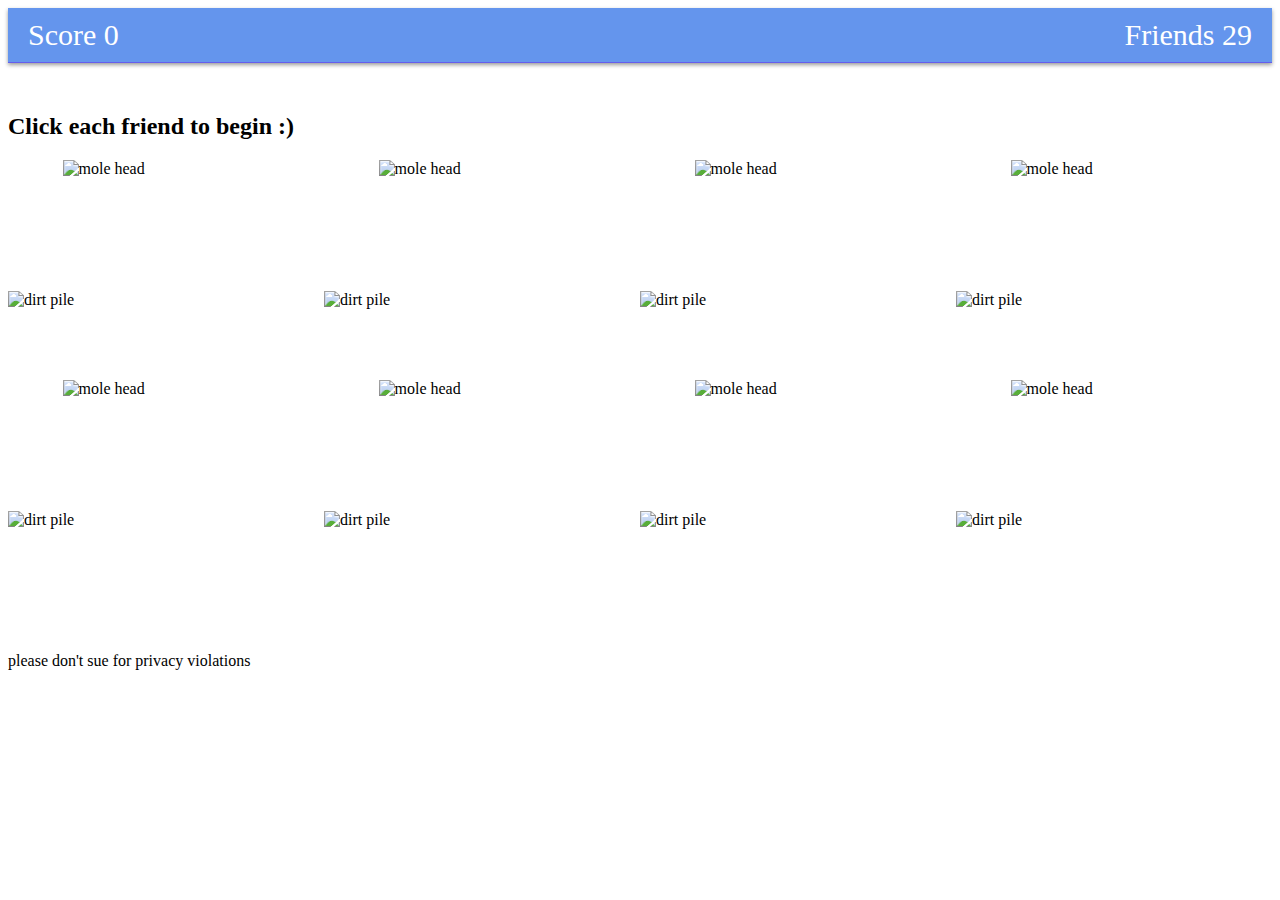
==== mole.html @ 45c6223c "updated all code" ====
<!DOCTYPE html>
<html>
  <head>
    <link rel="stylesheet" type="text/css" href="mole.css">
    <script type="text/javascript" src="mole.js"></script>
  </head>
  <body>
    <div class="sb">
      <div class="sb__score-holder">Score <span class="sb__score">0</span></div>
      <div class="sb__game-over sb__game-over--hidden">Game Over</div>
      <div class="sb__mole-counter">Friends <span class="sb__moles">30</span></div>
    </div>
    <h2> Click each friend to begin :)</h2>

    <div class="pf">
      <div class="wgs">
        <img class="wgs__mole-head"
        src="/Users/calebsimmons/software-development/practice-for-prepwork-css-whack-a-mole/Caleb.png" 
        alt="mole head">

        <img class="wgs__dirt-pile"
        src="/Users/calebsimmons/software-development/practice-for-prepwork-css-whack-a-mole/mole-hill.png"
        alt="dirt pile">
      </div>

      <div class="wgs">
        <img class="wgs__mole-head"
        src="/Users/calebsimmons/software-development/practice-for-prepwork-css-whack-a-mole/Adamlucy.png" 
        alt="mole head">

        <img class="wgs__dirt-pile"
        src="/Users/calebsimmons/software-development/practice-for-prepwork-css-whack-a-mole/mole-hill.png"
        alt="dirt pile">
      </div>

      <div class="wgs">
        <img class="wgs__mole-head"
        src="/Users/calebsimmons/software-development/practice-for-prepwork-css-whack-a-mole/Azula.png" 
        alt="mole head">

        <img class="wgs__dirt-pile"
        src="/Users/calebsimmons/software-development/practice-for-prepwork-css-whack-a-mole/mole-hill.png"
        alt="dirt pile">
      </div>

      <div class="wgs">
        <img class="wgs__mole-head"
        src="/Users/calebsimmons/software-development/practice-for-prepwork-css-whack-a-mole/Brandonsteven.png" 
        alt="mole head">

        <img class="wgs__dirt-pile"
        src="/Users/calebsimmons/software-development/practice-for-prepwork-css-whack-a-mole/mole-hill.png"
        alt="dirt pile">
      </div>

      <div class="wgs">
        <img class="wgs__mole-head"
        src="/Users/calebsimmons/software-development/practice-for-prepwork-css-whack-a-mole/Greta.png" 
        alt="mole head">

        <img class="wgs__dirt-pile"
        src="/Users/calebsimmons/software-development/practice-for-prepwork-css-whack-a-mole/mole-hill.png"
        alt="dirt pile">
      </div>

      <div class="wgs">
        <img class="wgs__mole-head"
        src="/Users/calebsimmons/software-development/practice-for-prepwork-css-whack-a-mole/car.png" 
        alt="mole head">

        <img class="wgs__dirt-pile"
        src="/Users/calebsimmons/software-development/practice-for-prepwork-css-whack-a-mole/mole-hill.png"
        alt="dirt pile">
      </div>

      <div class="wgs">
        <img class="wgs__mole-head"
        src="/Users/calebsimmons/software-development/practice-for-prepwork-css-whack-a-mole/Pat.png" 
        alt="mole head">

        <img class="wgs__dirt-pile"
        src="/Users/calebsimmons/software-development/practice-for-prepwork-css-whack-a-mole/mole-hill.png"
        alt="dirt pile">
      </div>

      <div class="wgs">
        <img class="wgs__mole-head"
        src="/Users/calebsimmons/software-development/practice-for-prepwork-css-whack-a-mole/Alida.png" 
        alt="mole head">

        <img class="wgs__dirt-pile"
        src="/Users/calebsimmons/software-development/practice-for-prepwork-css-whack-a-mole/mole-hill.png"
        alt="dirt pile">
      </div>

    </div>

    <br><br><p> please don't sue for privacy violations </p>
  </body>
</html>
---- mole.css ----
.wgs {
  height: 220px;
  position:relative;
  width:320px;
  display: inline-block;
  overflow: hidden;
}

.wgs__mole-head {
  left: 54.5px;
  position:absolute;
  width:188px;
  transition: margin-top;
  transition-duration: 0.25s;

}

.wgs__dirt-pile {
  top: 131px;
  height:110px;
  position:absolute;
  width:320px;
}

.wgs__mole-head--hidden {
  margin-top: 241px;
  left: 54.5px;
  position:absolute;
  width:188px;
  transition: margin-top;
  transition-duration: 0.25s;

}

.pf {
  display:grid;
  grid-template-columns: 25% 25% 25% 25%;
  grid-template-rows: 50% 50%;
}

.sb {
  background-color: cornflowerblue;
  border-bottom: 1px solid #645DED;
  box-shadow: 0 2px 4px rgba(0, 0, 0, 0.4);
  color: white;
  display: flex;
  font-size: 30px;
  margin-bottom: 50px;
  padding: 10px 20px;
} 

.sb__mole-counter {
  flex: 1 0 0;
  text-align: right;
}

.sb__score-holder {
  flex: 1 0 0;
}

.sb__game-over--hidden {
  display: none;
}
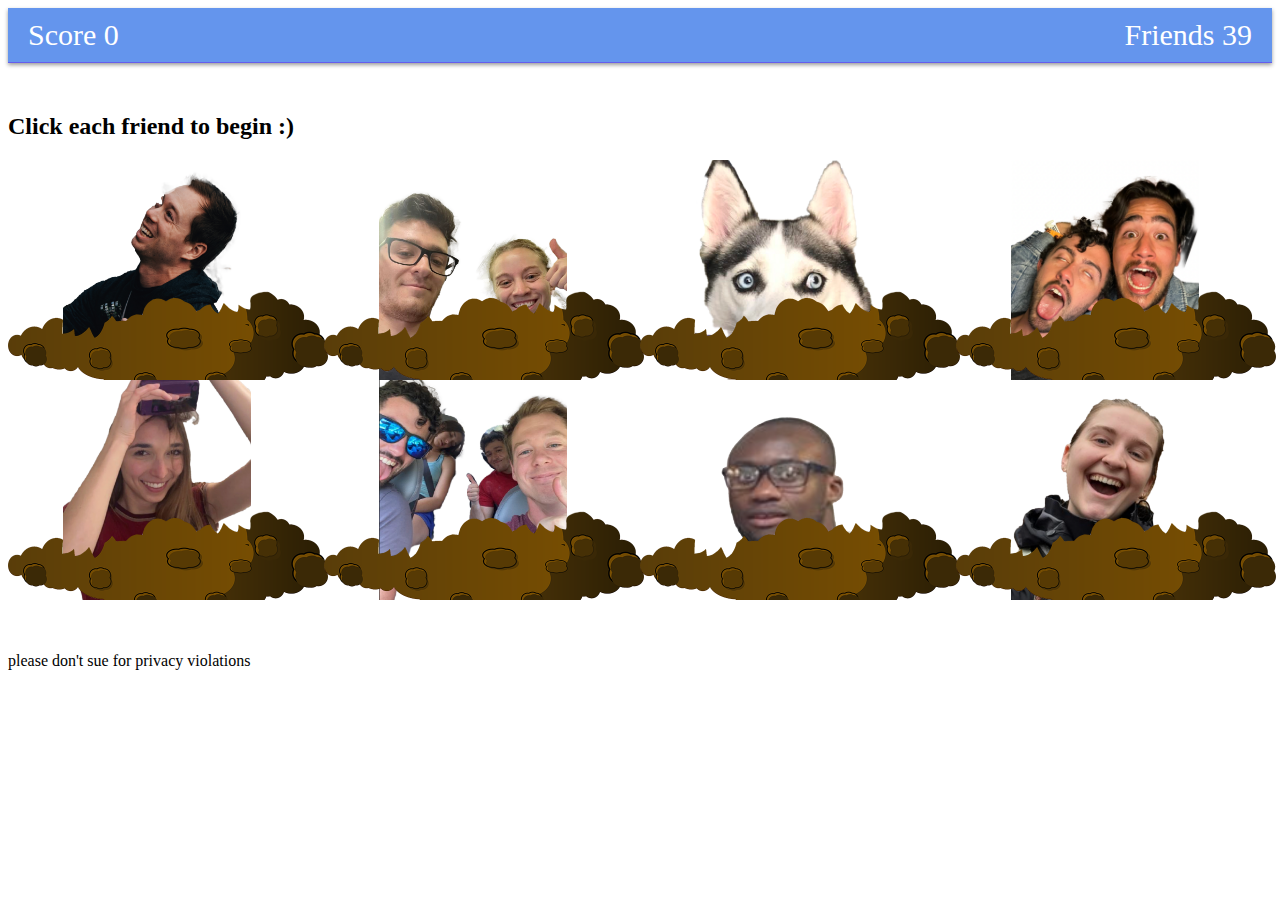
==== commit f3165cf1: "updated mole count" ====
--- a/mole.html
+++ b/mole.html
@@ -15,81 +15,81 @@
     <div class="pf">
       <div class="wgs">
         <img class="wgs__mole-head"
-        src="/Users/calebsimmons/software-development/practice-for-prepwork-css-whack-a-mole/Caleb.png" 
+        src="Caleb.png" 
         alt="mole head">
 
         <img class="wgs__dirt-pile"
-        src="/Users/calebsimmons/software-development/practice-for-prepwork-css-whack-a-mole/mole-hill.png"
+        src="mole-hill.png"
         alt="dirt pile">
       </div>
 
       <div class="wgs">
         <img class="wgs__mole-head"
-        src="/Users/calebsimmons/software-development/practice-for-prepwork-css-whack-a-mole/Adamlucy.png" 
+        src="Adamlucy.png" 
         alt="mole head">
 
         <img class="wgs__dirt-pile"
-        src="/Users/calebsimmons/software-development/practice-for-prepwork-css-whack-a-mole/mole-hill.png"
+        src="mole-hill.png"
         alt="dirt pile">
       </div>
 
       <div class="wgs">
         <img class="wgs__mole-head"
-        src="/Users/calebsimmons/software-development/practice-for-prepwork-css-whack-a-mole/Azula.png" 
+        src="Azula.png" 
         alt="mole head">
 
         <img class="wgs__dirt-pile"
-        src="/Users/calebsimmons/software-development/practice-for-prepwork-css-whack-a-mole/mole-hill.png"
+        src="mole-hill.png"
         alt="dirt pile">
       </div>
 
       <div class="wgs">
         <img class="wgs__mole-head"
-        src="/Users/calebsimmons/software-development/practice-for-prepwork-css-whack-a-mole/Brandonsteven.png" 
+        src="Brandonsteven.png" 
         alt="mole head">
 
         <img class="wgs__dirt-pile"
-        src="/Users/calebsimmons/software-development/practice-for-prepwork-css-whack-a-mole/mole-hill.png"
+        src="mole-hill.png"
         alt="dirt pile">
       </div>
 
       <div class="wgs">
         <img class="wgs__mole-head"
-        src="/Users/calebsimmons/software-development/practice-for-prepwork-css-whack-a-mole/Greta.png" 
+        src="Greta.png" 
         alt="mole head">
 
         <img class="wgs__dirt-pile"
-        src="/Users/calebsimmons/software-development/practice-for-prepwork-css-whack-a-mole/mole-hill.png"
+        src="mole-hill.png"
         alt="dirt pile">
       </div>
 
       <div class="wgs">
         <img class="wgs__mole-head"
-        src="/Users/calebsimmons/software-development/practice-for-prepwork-css-whack-a-mole/car.png" 
+        src="car.png" 
         alt="mole head">
 
         <img class="wgs__dirt-pile"
-        src="/Users/calebsimmons/software-development/practice-for-prepwork-css-whack-a-mole/mole-hill.png"
+        src="mole-hill.png"
         alt="dirt pile">
       </div>
 
       <div class="wgs">
         <img class="wgs__mole-head"
-        src="/Users/calebsimmons/software-development/practice-for-prepwork-css-whack-a-mole/Pat.png" 
+        src="Pat.png" 
         alt="mole head">
 
         <img class="wgs__dirt-pile"
-        src="/Users/calebsimmons/software-development/practice-for-prepwork-css-whack-a-mole/mole-hill.png"
+        src="mole-hill.png"
         alt="dirt pile">
       </div>
 
       <div class="wgs">
         <img class="wgs__mole-head"
-        src="/Users/calebsimmons/software-development/practice-for-prepwork-css-whack-a-mole/Alida.png" 
+        src="Alida.png" 
         alt="mole head">
 
         <img class="wgs__dirt-pile"
-        src="/Users/calebsimmons/software-development/practice-for-prepwork-css-whack-a-mole/mole-hill.png"
+        src="mole-hill.png"
         alt="dirt pile">
       </div>
 
